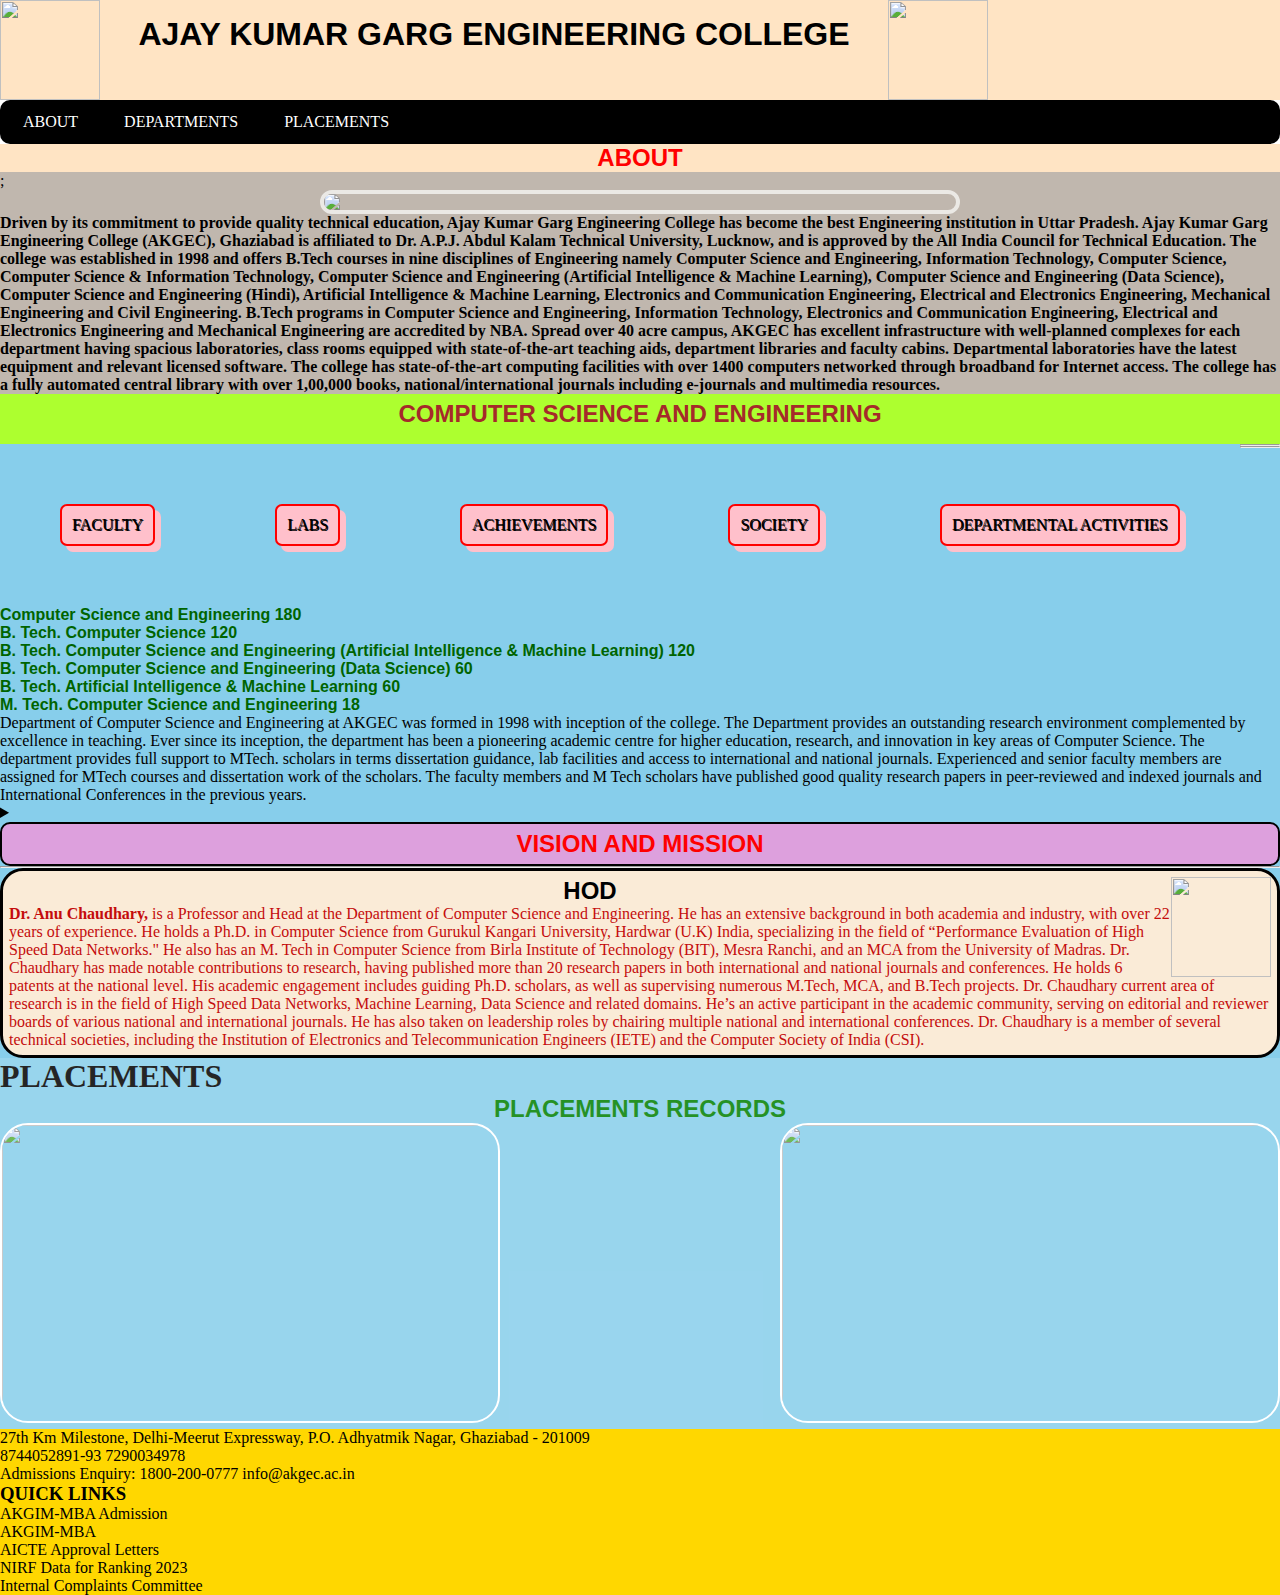
==== akg.html @ 92798ba8 "Initial Commit" ====
<!DOCTYPE html>
<html>
   <head>
    <meta charset="UTF-8">
    <meta name="viewport"content="width=device-width",initial scale="1.0">
    <meta http-equiv="X-UA-compatible"content="ie-edge">
      <title>COLLEGE WEBSITE</title>
      <link rel="stylesheet" href="stu.css">
   </head>
   <body>
    <div class="intro">
    <img style="float: left;"src="https://www.akgec.ac.in/wp-content/uploads/2019/05/AKGEC_1_0.png" width="100" height="100">
    <h1 id="clg">AJAY KUMAR GARG ENGINEERING COLLEGE</h1>
   <img style ="float: left;" src="https://www.curaj.ac.in/sites/all/themes/cmf/images/naac1.png"width="100"height="100">
    </div>
    <nav class="navbar">
      <ul>
        <li><a href="#about">ABOUT</a></li>
        <li><a href="#department">DEPARTMENTS</a></li>
        <li><a href="#placements">PLACEMENTS</a></li>
        </ul>
    </nav>
    <section id="about">
      <h2 class="sec">ABOUT</h2>;
      <img class="center"src="https://lh3.googleusercontent.com/p/AF1QipN64N3S_h2V147J0GWIaMXXh8-EoUh8Bvx_u4oE=s680-w680-h510">
      <p class="para">Driven by its commitment to provide quality technical education, Ajay Kumar Garg Engineering College has become the best Engineering institution in Uttar Pradesh.

        Ajay Kumar Garg Engineering College (AKGEC), Ghaziabad is affiliated to Dr. A.P.J. Abdul Kalam Technical University, Lucknow, and is approved by the All India Council for Technical Education. The college was established in 1998 and offers B.Tech courses in nine disciplines of Engineering namely Computer Science and Engineering, Information Technology, Computer Science, Computer Science & Information Technology, Computer Science and Engineering (Artificial Intelligence & Machine Learning), Computer Science and Engineering (Data Science), Computer Science and Engineering (Hindi), Artificial Intelligence & Machine Learning, Electronics and Communication Engineering, Electrical and Electronics Engineering, Mechanical Engineering and Civil Engineering. B.Tech programs in Computer Science and Engineering, Information Technology, Electronics and Communication Engineering, Electrical and Electronics Engineering and Mechanical Engineering are accredited by NBA. 
        
        
        <b>Spread over 40 acre campus, AKGEC has excellent infrastructure with well-planned complexes for each department having spacious laboratories, class rooms equipped with state-of-the-art teaching aids, department libraries and faculty cabins. Departmental laboratories have the latest equipment and relevant licensed software. The college has state-of-the-art computing facilities with over 1400 computers networked through broadband for Internet access. The college has a fully automated central library with over 1,00,000 books, national/international journals including e-journals and multimedia resources.</b>
        
      
      </section>
      <Section id="department">
        <h2 id="computer">COMPUTER SCIENCE AND ENGINEERING</h2>
        <div>
        
          <div class="box">FACULTY</div>
          <div class="box">LABS</div>
          <div class="box">ACHIEVEMENTS</div>
          <div class="box">SOCIETY</div>
          <div class="box">DEPARTMENTAL ACTIVITIES</div>
          </div>
          <hr>
          <hr>

        
        
        
          <p id="blue"> 
           Computer Science and Engineering 180<Br>
            B. Tech. Computer Science 120<br>
            B. Tech. Computer Science and Engineering (Artificial Intelligence & Machine Learning) 120
            <Br>  B. Tech. Computer Science and Engineering (Data Science) 60<Br>
           B. Tech. Artificial Intelligence & Machine Learning 60<Br>
           M. Tech. Computer Science and Engineering 18</P>
        
        
        <p>Department of Computer Science and Engineering at AKGEC was formed in 1998 with inception of the college. The Department provides an outstanding research environment complemented by excellence in teaching. Ever since its inception, the department has been a pioneering academic centre for higher education, research, and innovation in key areas of Computer Science. The department provides full support to MTech. scholars in terms dissertation guidance, lab facilities and access to international and national journals.

          Experienced and senior faculty members are assigned for MTech courses and dissertation work of the scholars. The faculty members and M Tech scholars have published good quality research papers in peer-reviewed and indexed journals and International Conferences in the previous years.</p>
      <details>
        <summary>
          <h2 id="third">VISION AND MISSION</h2>
          <hr>
          </summary>
      <h3>VISION</h3>
      <p>To be a centre of excellence in providing globally standard education and training in the field of Computer Science & Engineering for producing competent and responsible professionals.</p>
       <h3 >MISSION</h3>
       <p>To prepare students for successful careers and lifelong learning in Computer Science & Engineering while inculcating professional behavior, strong ethical values and leadership abilities in them.</p>
       </details>
       
      
      
      
        <div class="head">
        <img align="right" border-radius="10px"src="https://www.akgec.ac.in/wp-content/uploads/2020/11/Anu-IT-1.jpeg"height="100 "width="100">
       
       
       
      
        <h2 id="hod">HOD</h2>
       <p><b>Dr. Anu Chaudhary,</b> is a Professor and Head at the Department of Computer Science and Engineering. He has an extensive background in both academia and industry, with over 22 years of experience. He holds a Ph.D. in Computer Science from Gurukul Kangari University, Hardwar (U.K) India, specializing in the field of “Performance Evaluation of High Speed Data Networks." He also has an M. Tech in Computer Science from Birla Institute of Technology (BIT), Mesra Ranchi, and an MCA from the University of Madras. Dr. Chaudhary has made notable contributions to research, having published more than 20 research papers in both international and national journals and conferences. He holds 6 patents at the national level. His academic engagement includes guiding Ph.D. scholars, as well as supervising numerous M.Tech, MCA, and B.Tech projects. Dr. Chaudhary current area of research is in the field of High Speed Data Networks, Machine Learning, Data Science and related domains.

        He’s an active participant in the academic community, serving on editorial and reviewer boards of various national and international journals. He has also taken on leadership roles by chairing multiple national and international conferences. Dr. Chaudhary is a member of several technical societies, including the Institution of Electronics and Telecommunication Engineers (IETE) and the Computer Society of India (CSI).</p>
       
      </div>
      </Section>
      <header id="placements">
        <h1>PLACEMENTS</h1>
        <h2 class="record">PLACEMENTS RECORDS</h2>
        <img class="place"src="https://www.akgec.ac.in/wp-content/uploads/2022/12/PlacementGraph2022.jpg"height="300"width="500">
         <img class="place"style="float:right;"src="https://www.akgec.ac.in/wp-content/uploads/2022/08/PLACEMENT-GRAPH.png"height="300"width="500">
      
        </header>
        <section id="gallery">


        </section>
        <div id="last">
        <p>27th Km Milestone,
          Delhi-Meerut Expressway,
          P.O. Adhyatmik Nagar,
          Ghaziabad - 201009<Br>
          8744052891-93
          7290034978<br>
          Admissions Enquiry: 1800-200-0777
          info@akgec.ac.in</p>
          <div class="link">
          <h3 id="quick">QUICK LINKS</h3>
          <ul type="square">
            <li>AKGIM-MBA Admission</li>
              <li>AKGIM-MBA</li>
             <li>AICTE Approval Letters</li>
              <li>NIRF Data for Ranking 2023</li>
              
               </li>Internal Complaints Committee</li>
          </ul>

          </div>
        </div>
          

   </body>
---- stu.css ----
.intro{
    background-color: bisque;
    height:100px;
}
#clg {
    font-family: 'Gill Sans', 'Gill Sans MT', Calibri, 'Trebuchet MS', sans-serif;
    font-weight:bold;
    text-align:center ;
    padding:6px 10px;
    margin:10px;
    width:60%;
    float:left;
    

    
}
/*Navigation bar*/
.navbar{
    background-color: black;
    border-radius:10px;
    
}
.navbar li{
    float:left;
    list-style:none;
    margin:13px 20px;
    color:white;
    cursor:pointer;
}
.navbar ul{
    overflow:auto;
}
.navbar li a{
    padding:3px 3px;
    text-decoration: none;
    color:white;
}
.navbar input{
    border:2px solid red;
    padding:3px 17px;
    width:129px;
}
.navbar li a:hover{
    color:bisque;
    background-color: blueviolet;
}
/*ABOUT SECTION*/



#about{
    background-color: rgb(192, 183, 174);
}
#about .center { 
    animation-duration: slide 2s infinite; 
    display: block;
  margin-left: auto;
  margin-right: auto;
  width: 50%;


}



    
#about .center{
    
    display: block;
  margin-left: auto;
  margin-right: auto;
  width:50%;
  border-radius:23px;
  border:4px solid rgb(235, 233, 229);
}
#about .sec{
    color:red;
    background-color: bisque;
}
#about .para{
    color:black;
}
.para{
    color:black ;
    font-weight: bolder;
}

h2{
    text-align: center;
    font-family: 'Lucida Sans', 'Lucida Sans Regular', 'Lucida Grande', 'Lucida Sans Unicode', Geneva, Verdana, sans-serif;
    font-weight: bold;
    color:whitesmoke;
    
}
/*DEPARTMENT*/
#department{
    background-color: skyblue;
}
#computer{
    text-align: center;
    color:brown;
    background-color: greenyellow;
    width:100%;
    height:50px;
    padding:6px 6px;
}

/*styling the box*/

    
.box{
    background-color: pink;
    border: 2px solid red;
    
    float: left;
    margin:60px;
    width:auto;
    height:auto;
    
    padding:10px 10px;
    display:inline;
    box-shadow:6px 6px pink;
    border-radius: 7px;
    text-align: center;
    text-shadow:1px 1px ;
}
.box:hover{
    background-color: bisque;
    cursor:pointer;
    color:red;
    border:2px solid black;
}

#blue{
    color:darkgreen;
    font-weight:bolder;
    font-family:'Franklin Gothic Medium', 'Arial Narrow', Arial, sans-serif;
}
/*VISION AND MISSION*/

#third{
    color:red;
    
    text-align: center;
    padding:6px 10px;
    border:2px solid black;
    border-radius: 10px;



    
    background-color: plum;
    font-family: Arial, Helvetica, sans-serif;
}
.head{
    background-color: antiquewhite;
    color:rgb(196, 12, 12);
    border:3px solid black;
    border-radius:23px;
    padding:6px 6px;

}
.head #hod{
    color:black;
    font-family: Arial, Helvetica, sans-serif;
    font-weight: bold;
}
/*PLACEMENTS*/
*{
    box-sizing: border-box;
    margin:0;
    padding:0;
}



#placements{
    background-image:url('https://michaelmadhusudancollege.ac.in/wp-content/uploads/2023/03/PLACEMENT-CELL.png');
    background-position: center;
    background-repeat: no-repeat;
    background-color: skyblue;
    z-index:-1;
    opacity:0.85;
}
#placements .record{
    color:green;
}
#placements .place{
    border:2px solid white;
    border-radius: 28px;
}
/*LAST SECTION*/
.link{
    justify-content: center;
}
#quick{
    color: black;
}
#last{
    background-color: gold;
}
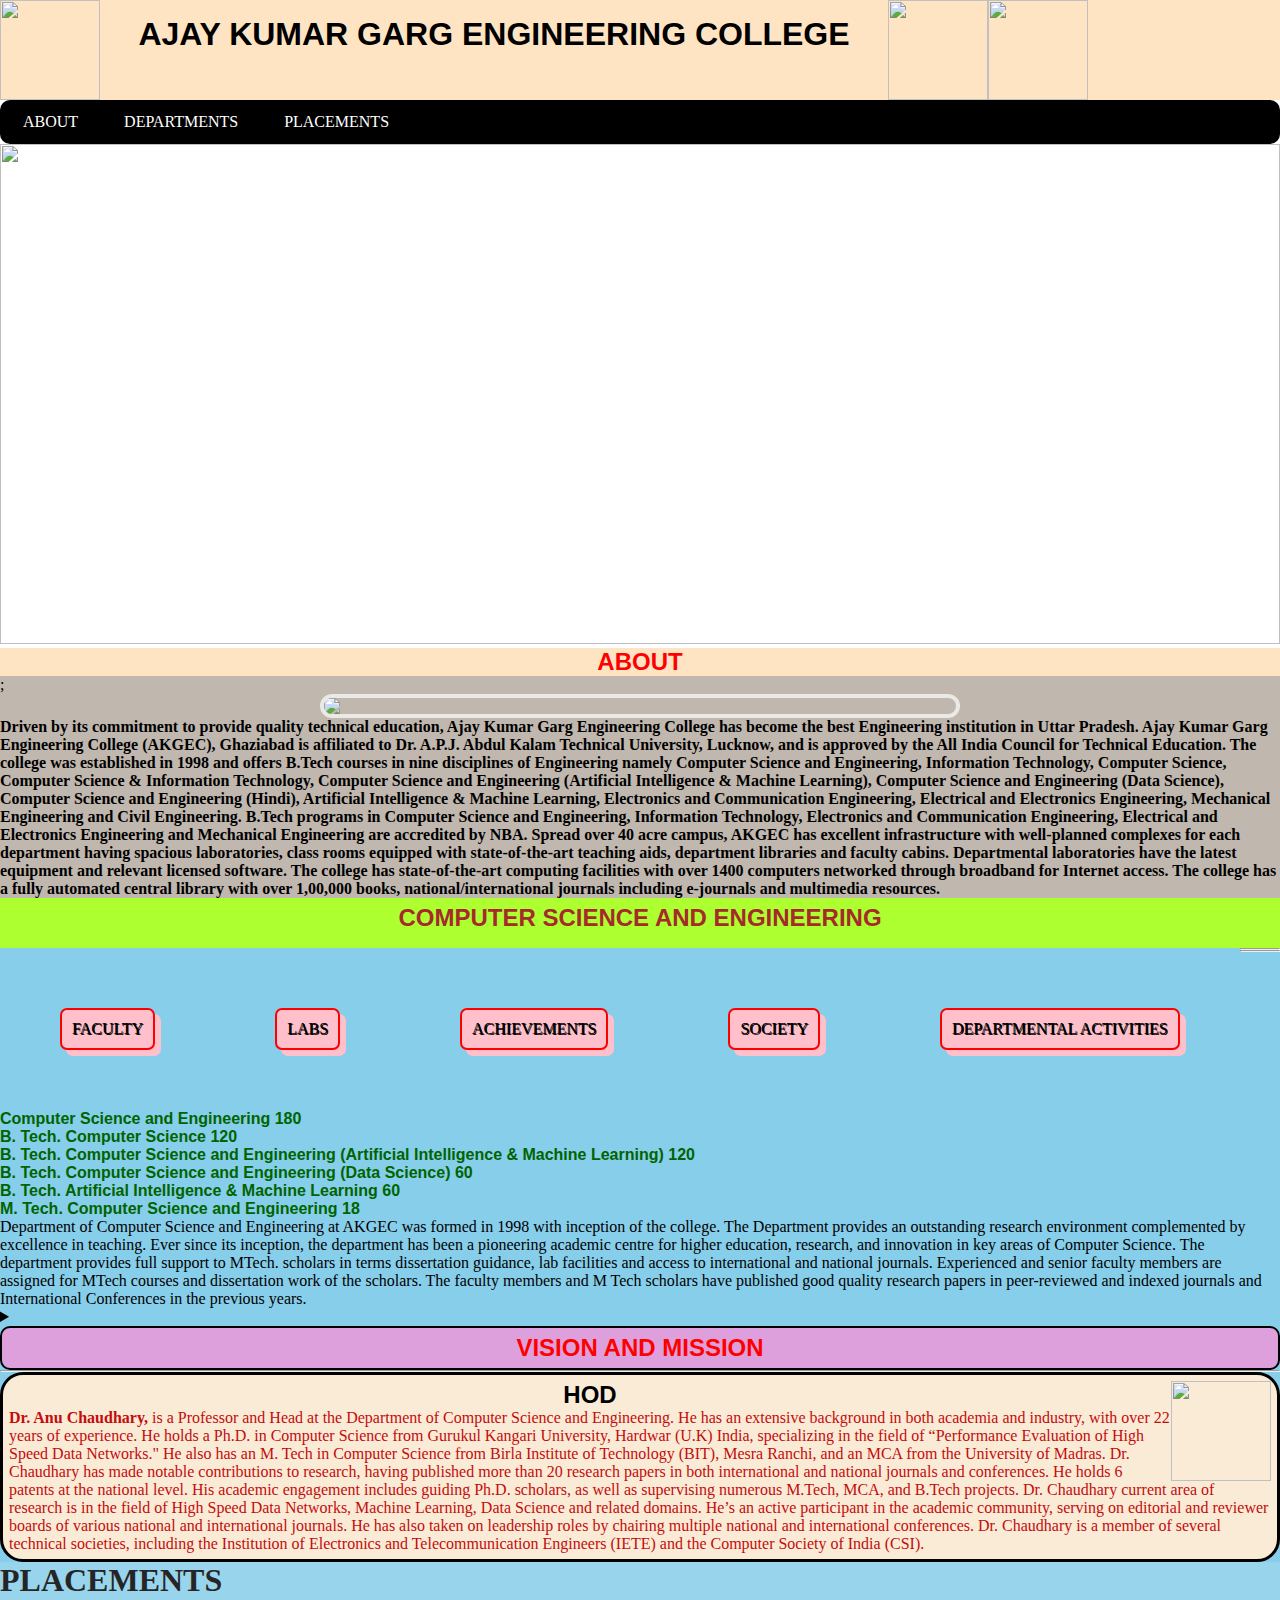
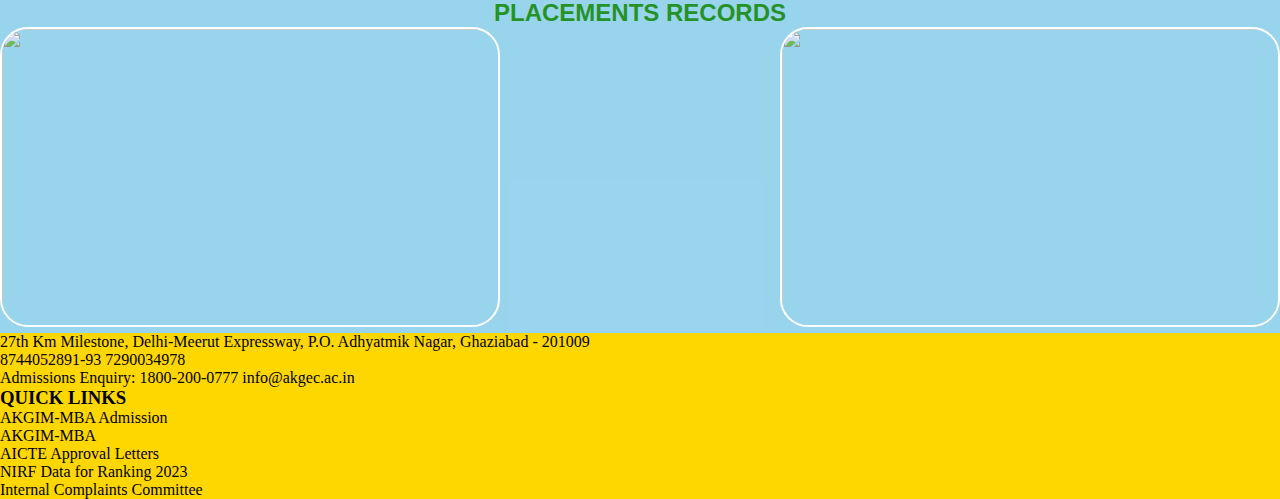
==== commit 29d3c688: "Update akg.html" ====
--- a/akg.html
+++ b/akg.html
@@ -13,6 +13,7 @@
     <img style="float: left;"src="https://www.akgec.ac.in/wp-content/uploads/2019/05/AKGEC_1_0.png" width="100" height="100">
     <h1 id="clg">AJAY KUMAR GARG ENGINEERING COLLEGE</h1>
    <img style ="float: left;" src="https://www.curaj.ac.in/sites/all/themes/cmf/images/naac1.png"width="100"height="100">
+       <img src="https://www.akgec.a c.in/wp-content/uploads/2022/08/azadi75.jpg"width="100"height="100">
     </div>
     <nav class="navbar">
       <ul>
@@ -21,6 +22,7 @@
         <li><a href="#placements">PLACEMENTS</a></li>
         </ul>
     </nav>
+      <img src="https://www.akgec.ac.in/wp-content/uploads/2023/05/NAAC-Banner.png"width="100%"height="500">
     <section id="about">
       <h2 class="sec">ABOUT</h2>;
       <img class="center"src="https://lh3.googleusercontent.com/p/AF1QipN64N3S_h2V147J0GWIaMXXh8-EoUh8Bvx_u4oE=s680-w680-h510">
